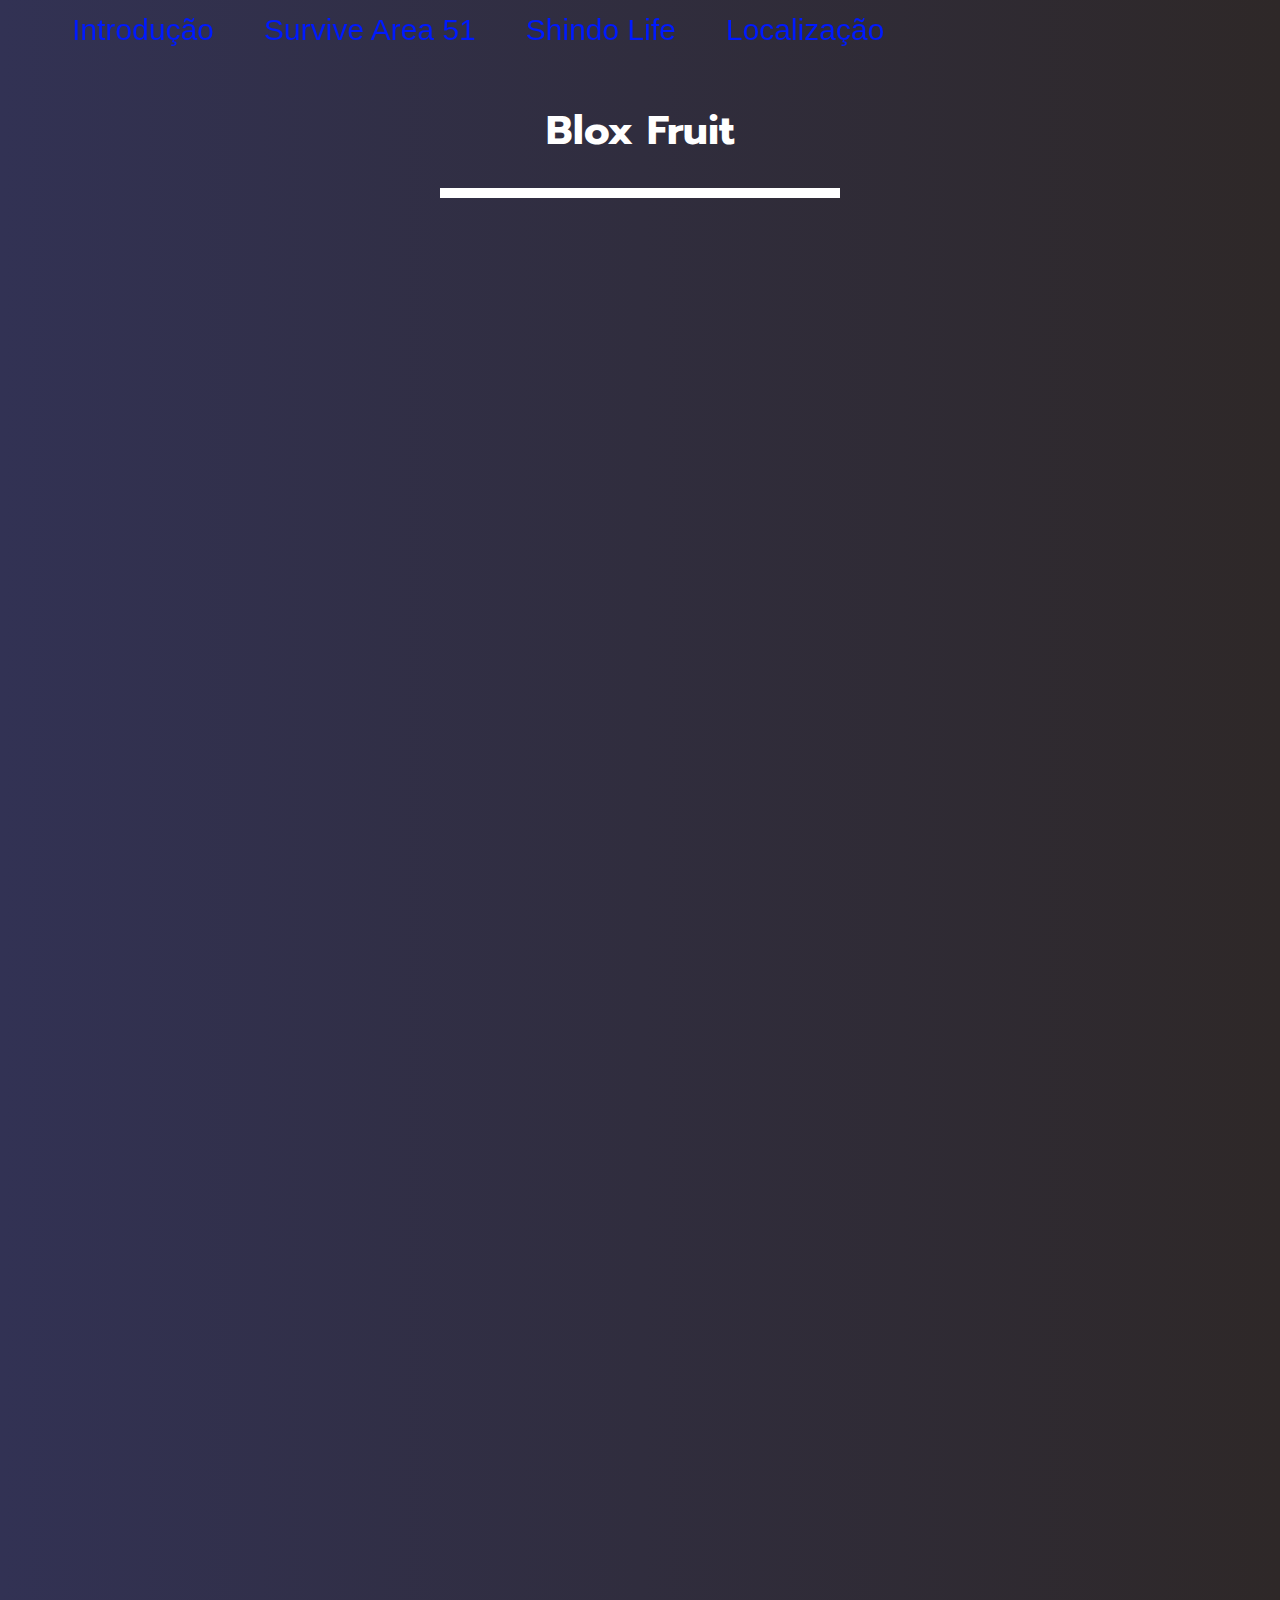
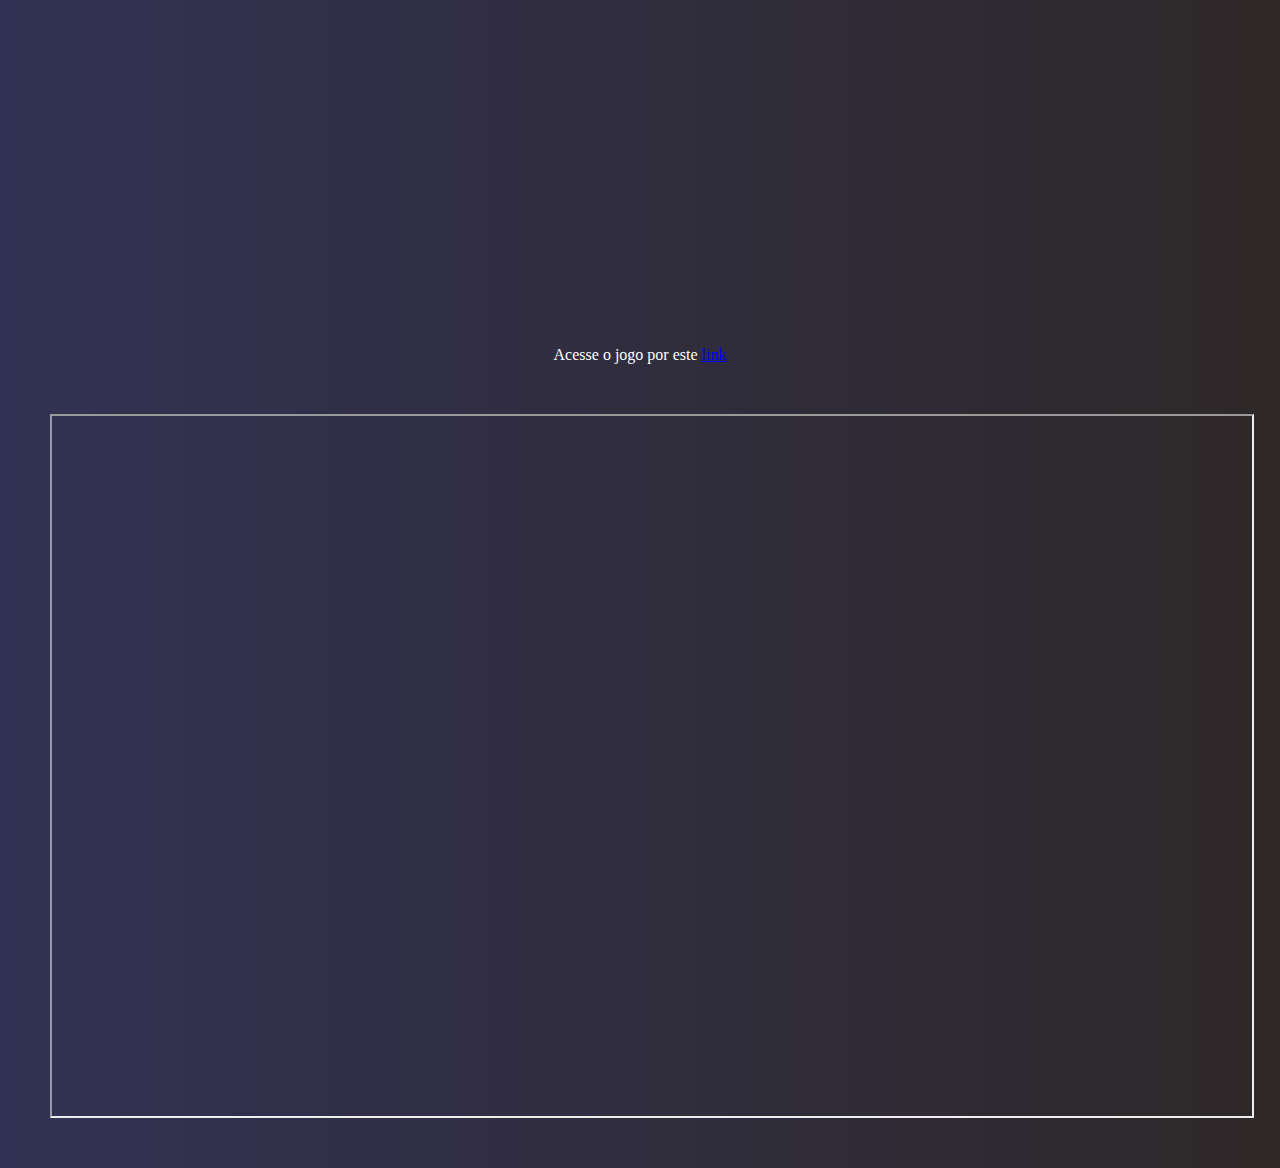
==== BloxFruits.html @ d8d05eeb "Add files via upload" ====
<html>
    <head>
        <title>Roblox</title>
        <link rel="stylesheet" href="style.css">
        <link href="https://fonts.googleapis.com/css2?family=Prompt&display=swap" rel="stylesheet">
        <script src="main.js"></script>
    </head>
    <body>
        <ul class="menu">
            <li class="links"><button onclick="Welcome()">Introdução</button></li>
            <li class="links"><button onclick="SurviveArea51()">Survive Area 51</button></li>
            <li class="links"><button onclick="ShindoLife()">Shindo Life</button></li>
            <li class="links"><button onclick="Localização()">Localização</button></li>
        </ul>
        <section>
            <h1 id="BloxFruit">Blox Fruit</h1>
            <div class="line"></div>
            <iframe width="853" height="480" src="https://www.youtube.com/embed/TQKP3yNsoNA" title="GUIA COMPLETO 1º MUNDO BLOX FRUITS TUTORIAL NIVEL 0 A 700 APRENDA A JOGAR E VIRE UM PROO !!! (DanTH)" frameborder="0" allow="accelerometer; autoplay; clipboard-write; encrypted-media; gyroscope; picture-in-picture; web-share" allowfullscreen></iframe>
            <br>
           <iframe width="853" height="480" src="https://www.youtube.com/embed/AHofHKzqPMo" title="Coisas Que Você Deve Fazer No Sea 2 Do Blox Fruits" frameborder="0" allow="accelerometer; autoplay; clipboard-write; encrypted-media; gyroscope; picture-in-picture; web-share" allowfullscreen></iframe>
           <br>
           <iframe width="853" height="480" src="https://www.youtube.com/embed/qscMWcPi3uA" title="FAÇA ISSO QUANDO CHEGAR NO SEA 3 BLOX FRUITS!" frameborder="0" allow="accelerometer; autoplay; clipboard-write; encrypted-media; gyroscope; picture-in-picture; web-share" allowfullscreen></iframe>
           <br>
            <span>Acesse o jogo por este <a href="https://www.roblox.com/games/2753915549/Blox-Fruits" target="_blank">link</a></span>
            <br>
            <iframe src="https://blox-fruits.fandom.com/wiki/Blox_Fruits" width="1200" height="700"></iframe>
        </section>
    </body>
</html>
---- style.css ----
body {
    margin: 0;
    text-align: center;
    background: linear-gradient(90deg, rgba(50,50,84,1) 0%, rgba(46,40,40,1) 100%);
    color: white;
    padding-top: 100px;
}
.profile {
    width: 30%;
}
#Welcome{
    bottom:0; 
display: table;
vertical-align: middle;
width: 100%;
height: 100%;
}
h1{
    font-size: 40px;
    font-weight: 5000;
    font-family: 'Prompt', sans-serif;
}
.line{
    width: 400px;
    height: 10px;
    background-color: white;
    margin: 8px auto;
}
.menu{
    list-style: none;
    position:fixed;
    top: 0px;
    width: 100%;
    margin-top: 0px;
    z-index: 999;
}
.links{
    float: left;
    margin: 0px;
    padding: 10px;
    font-size: 20px;
}
.links button{
    background-color: rgb(0,0,0,0);
    color: rgb(0, 26, 255);
    border-color: transparent;
    margin: 0px;
    padding-left: 20px;
    cursor: pointer;
    font-size: 30px;
}
.links button:hover{
    font-size: 35px;
    color: red;
}
iframe{
    margin:50px;
}
span a{
    color: blue;
}
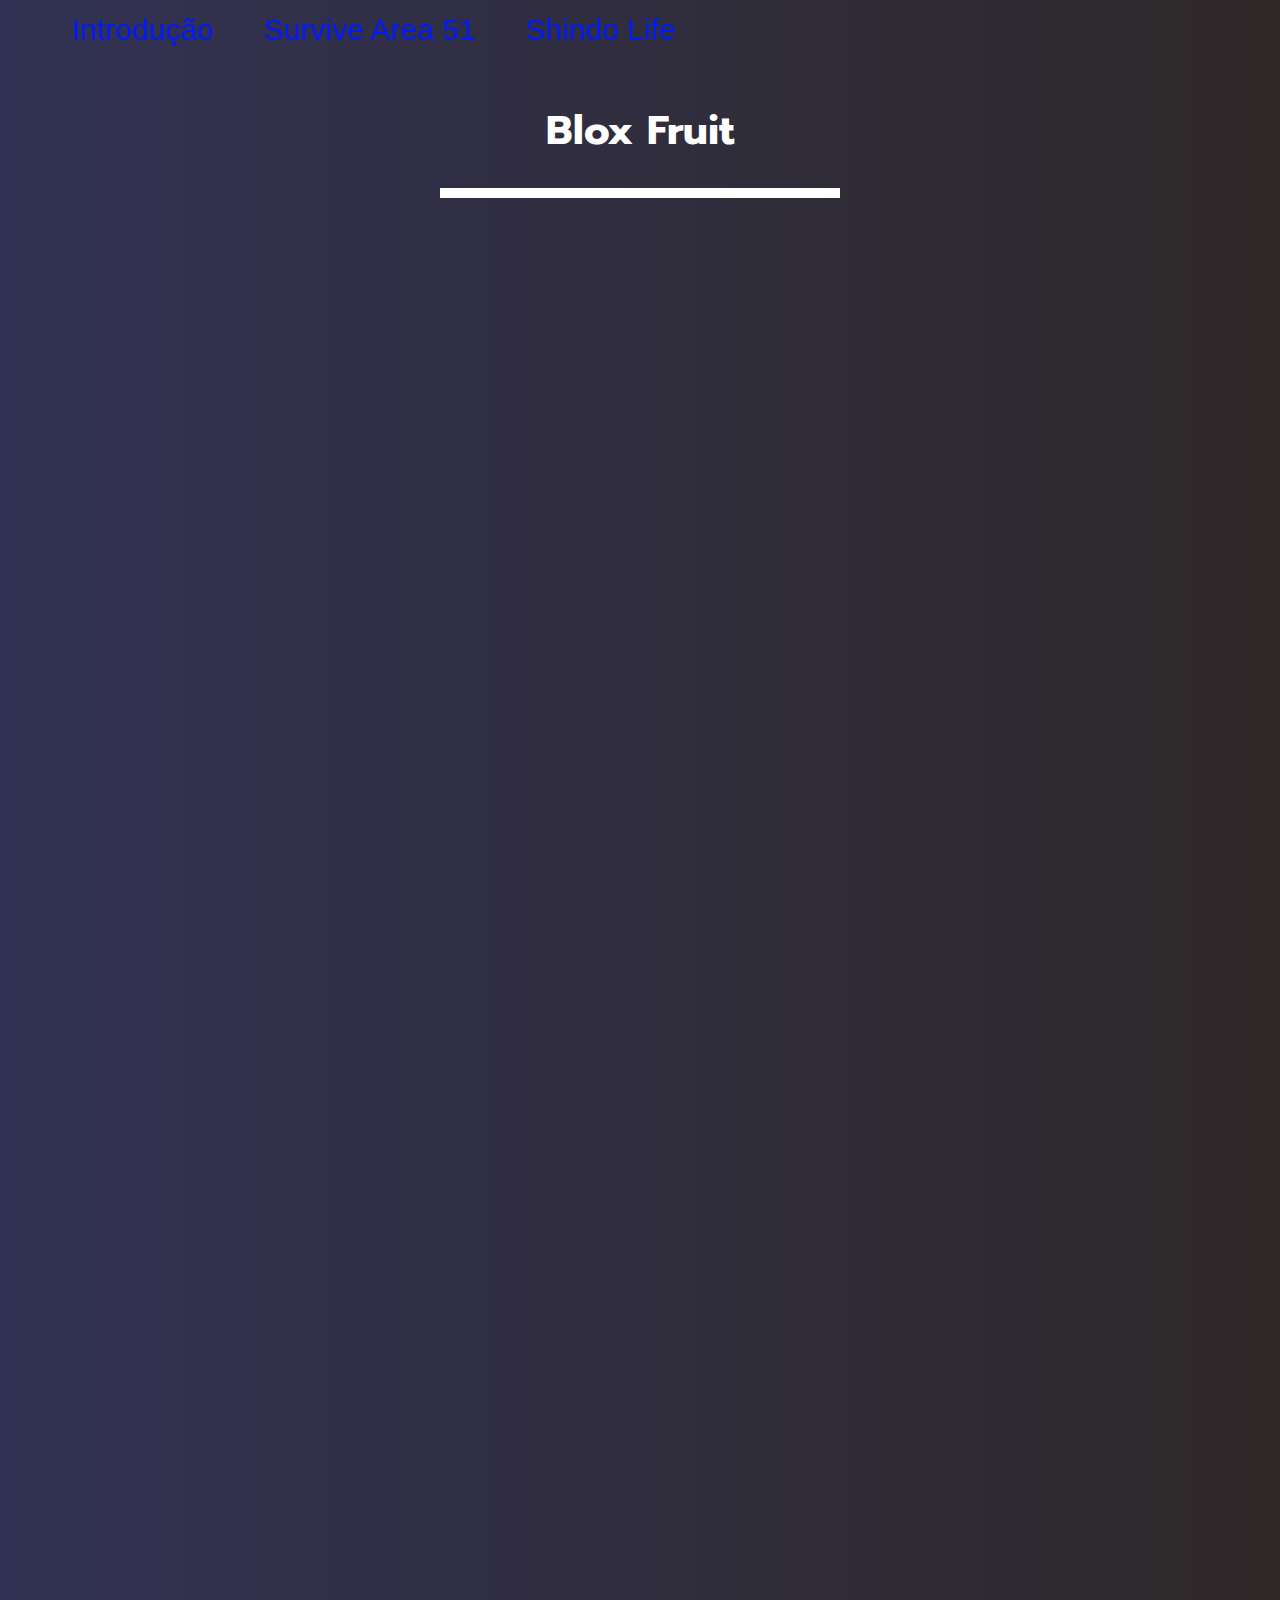
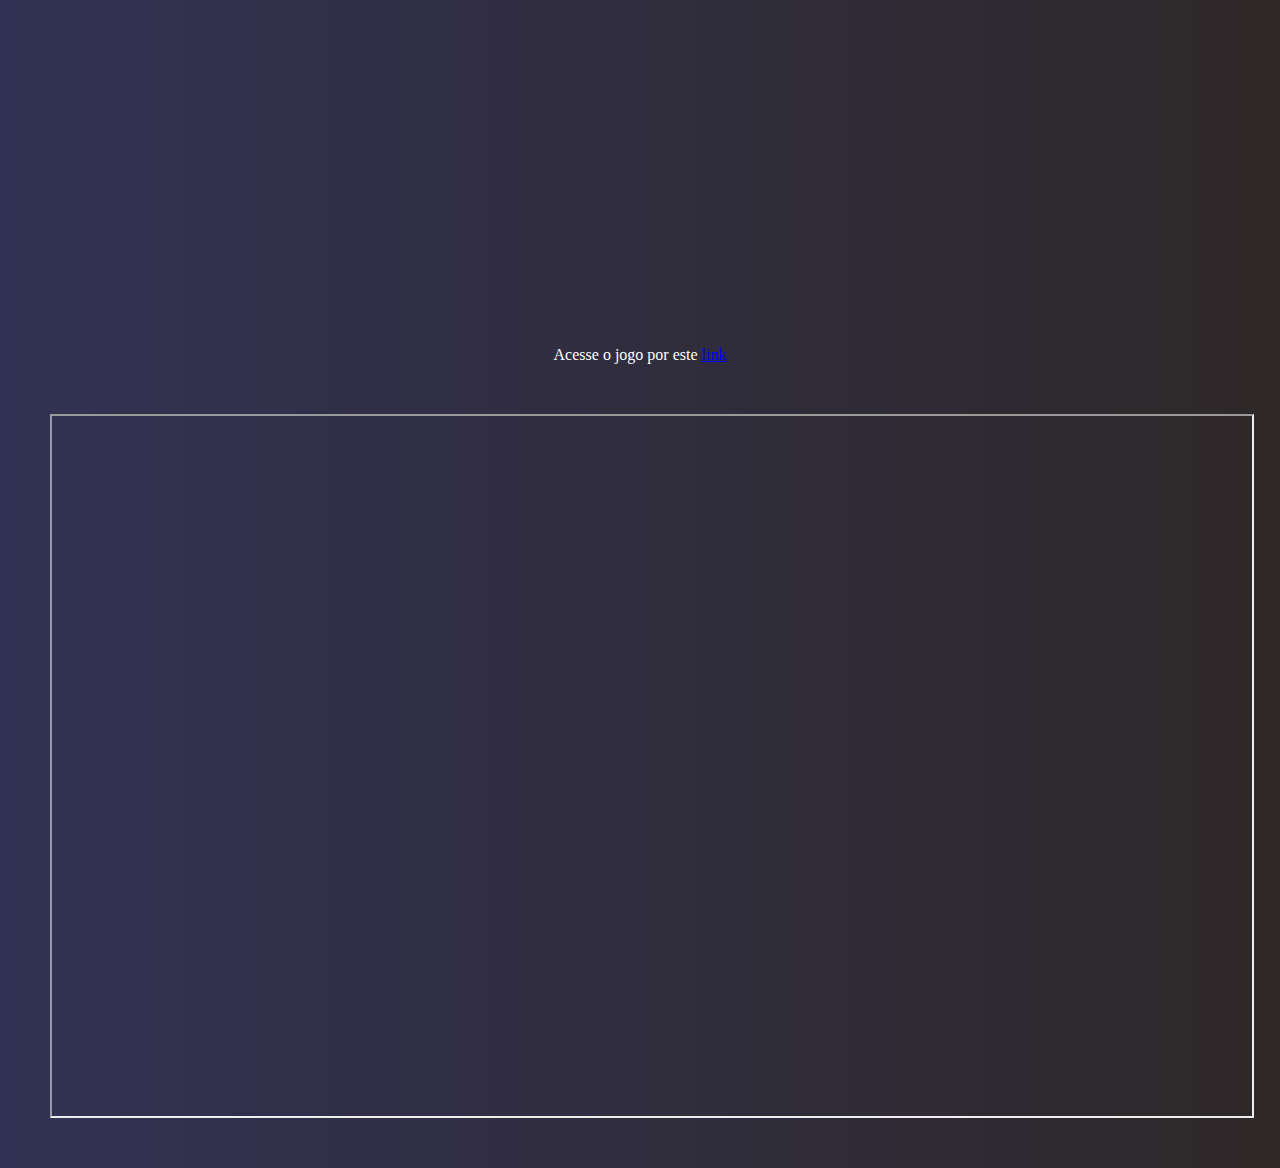
==== commit da20eeb7: "Add files via upload" ====
--- a/BloxFruits.html
+++ b/BloxFruits.html
@@ -10,7 +10,6 @@
             <li class="links"><button onclick="Welcome()">Introdução</button></li>
             <li class="links"><button onclick="SurviveArea51()">Survive Area 51</button></li>
             <li class="links"><button onclick="ShindoLife()">Shindo Life</button></li>
-            <li class="links"><button onclick="Localização()">Localização</button></li>
         </ul>
         <section>
             <h1 id="BloxFruit">Blox Fruit</h1>
